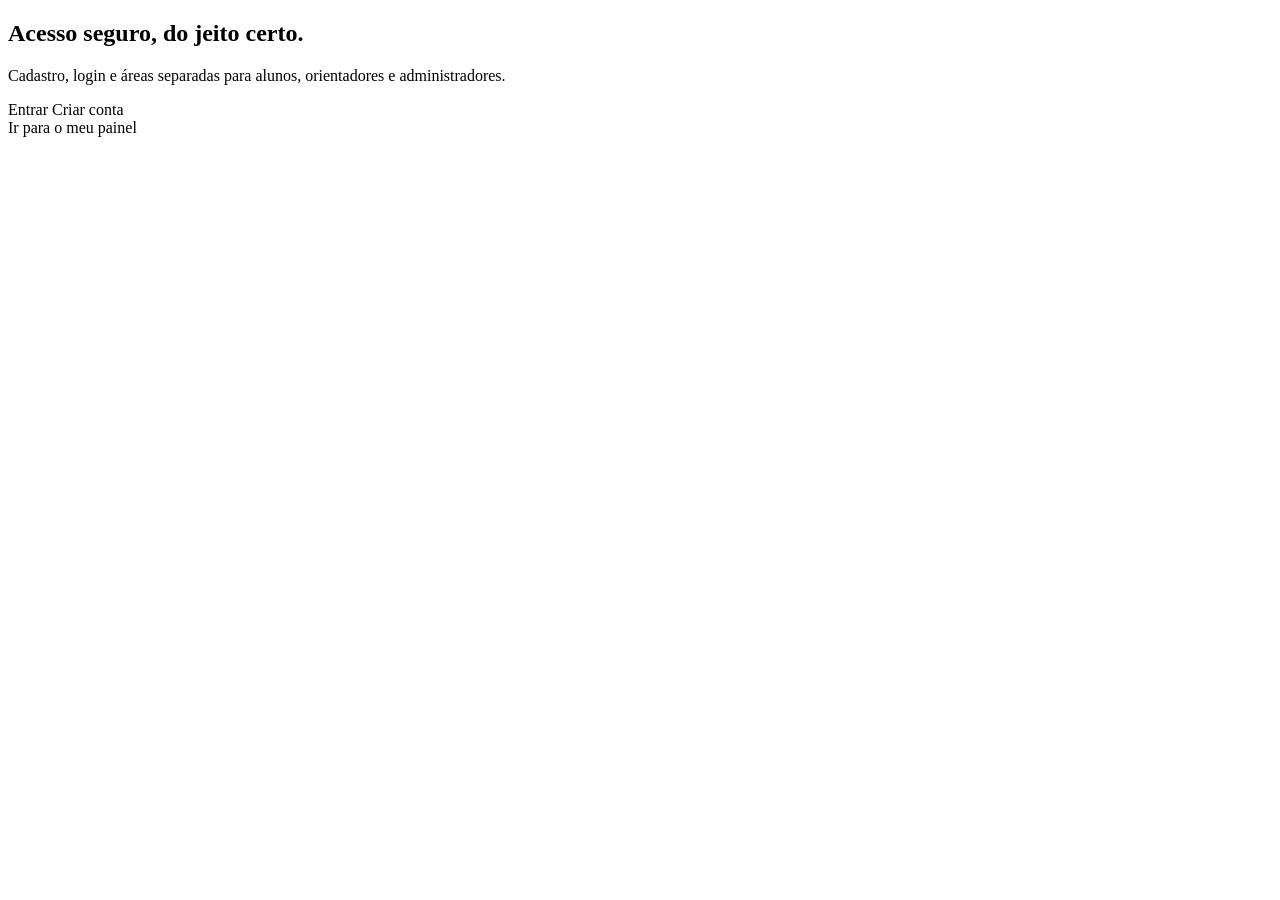
==== src/main/resources/templates/pages/index.html @ 27a5c45f "Merge branch 'feature/role-pages' into develop" ====
<!DOCTYPE html>
<html lang="pt-BR" xmlns:th="http://www.thymeleaf.org"
      xmlns:sec="http://www.thymeleaf.org/extras/spring-security">
<head>
    <meta charset="UTF-8">
    <meta name="viewport" content="width=device-width, initial-scale=1">
    <title>Início</title>
</head>
<body>
<main class="container">
    <section class="hero">
        <h1>Acesso seguro, do jeito certo.</h1>
        <p class="lead">Cadastro, login e áreas separadas para alunos, orientadores e administradores.</p>

        <div class="hero-actions" sec:authorize="isAnonymous()">
            <a class="btn btn-primary" th:href="@{/login}">Entrar</a>
            <a class="btn btn-secondary" th:href="@{/cadastro}">Criar conta</a>
        </div>
        <div class="hero-actions" sec:authorize="isAuthenticated()">
            <a class="btn btn-primary" th:href="@{/dashboard}">Ir para o meu painel</a>
        </div>
    </section>
</main>
</body>
</html>
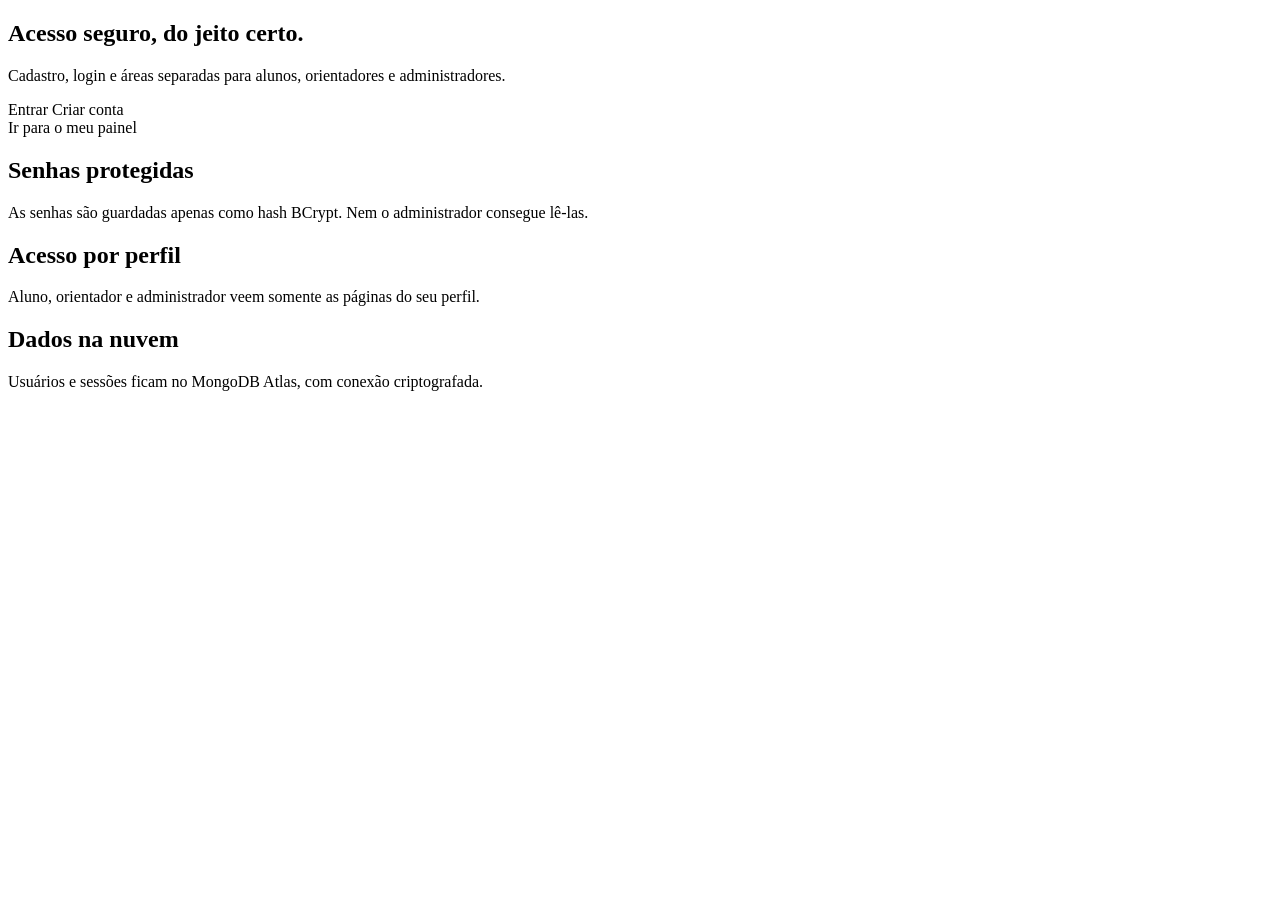
==== commit a6b28ee1: "Merge branch 'feature/theming' into develop" ====
--- a/src/main/resources/templates/pages/index.html
+++ b/src/main/resources/templates/pages/index.html
@@ -1,13 +1,13 @@
 <!DOCTYPE html>
 <html lang="pt-BR" xmlns:th="http://www.thymeleaf.org"
-      xmlns:sec="http://www.thymeleaf.org/extras/spring-security">
+      xmlns:sec="http://www.thymeleaf.org/extras/spring-security"
+      xmlns:layout="http://www.ultraq.net.nz/thymeleaf/layout"
+      layout:decorate="~{layouts/base}">
 <head>
-    <meta charset="UTF-8">
-    <meta name="viewport" content="width=device-width, initial-scale=1">
     <title>Início</title>
 </head>
 <body>
-<main class="container">
+<th:block layout:fragment="content">
     <section class="hero">
         <h1>Acesso seguro, do jeito certo.</h1>
         <p class="lead">Cadastro, login e áreas separadas para alunos, orientadores e administradores.</p>
@@ -20,6 +20,21 @@
             <a class="btn btn-primary" th:href="@{/dashboard}">Ir para o meu painel</a>
         </div>
     </section>
-</main>
+
+    <section class="features" aria-label="Recursos">
+        <article class="card">
+            <h2>Senhas protegidas</h2>
+            <p>As senhas são guardadas apenas como hash BCrypt. Nem o administrador consegue lê-las.</p>
+        </article>
+        <article class="card">
+            <h2>Acesso por perfil</h2>
+            <p>Aluno, orientador e administrador veem somente as páginas do seu perfil.</p>
+        </article>
+        <article class="card">
+            <h2>Dados na nuvem</h2>
+            <p>Usuários e sessões ficam no MongoDB Atlas, com conexão criptografada.</p>
+        </article>
+    </section>
+</th:block>
 </body>
 </html>
